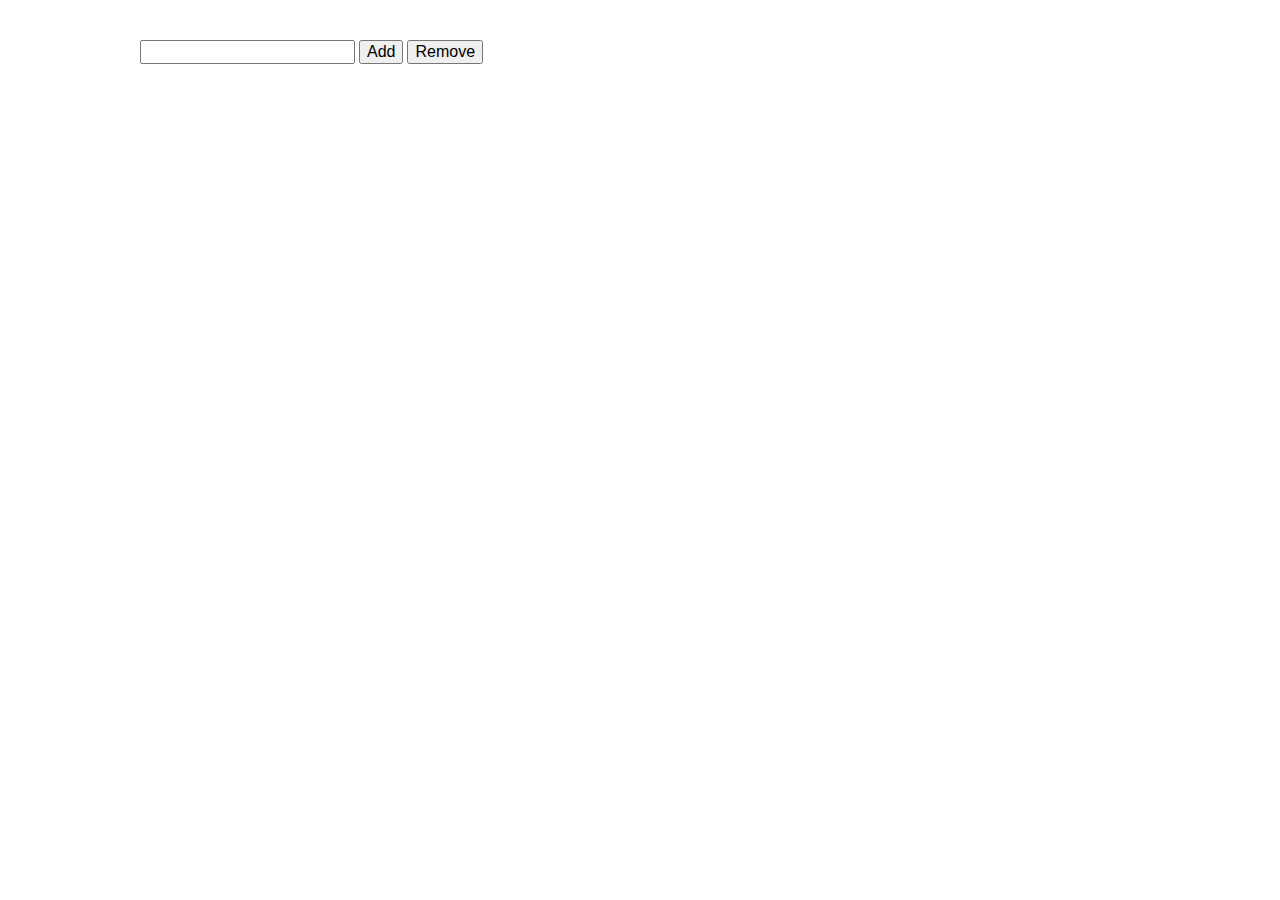
==== Test2/index.html @ f35531b2 "- add test 1, 2 ,3" ====
<!DOCTYPE html>
<html lang="en">

<head>
    <meta charset="UTF-8">
    <title>Test2</title>
    <link rel="stylesheet" href="css/custom-normalize.css">
    <link rel="stylesheet" href="css/main.css">
</head>

<body>

    <div class="container" data-component="app">
        <table data-component="table"></table>
        <input data-component="inputStr">
        <button data-component="addRowToTable">Add</button>
        <button data-component="removeSelectRow">Remove</button>
    </div>

<script src="js/table.js"></script>
<script src="js/button.js"></script>
<script src="js/app.js"></script>
</body>
</html>
---- Test2/css/main.css ----
.container{
    width: 1000px;
    margin: auto;
    padding: 20px;
}

input{
    size: 25ch;
}

table{
    margin: 10px 0px;
    width: 100%;
    border-collapse: collapse;
}

tr{
    text-align: left;
    /*border: 1px solid #000000;*/
}

td{
    padding: 5px 2px;
    /*border: 1px solid #000000;*/
}
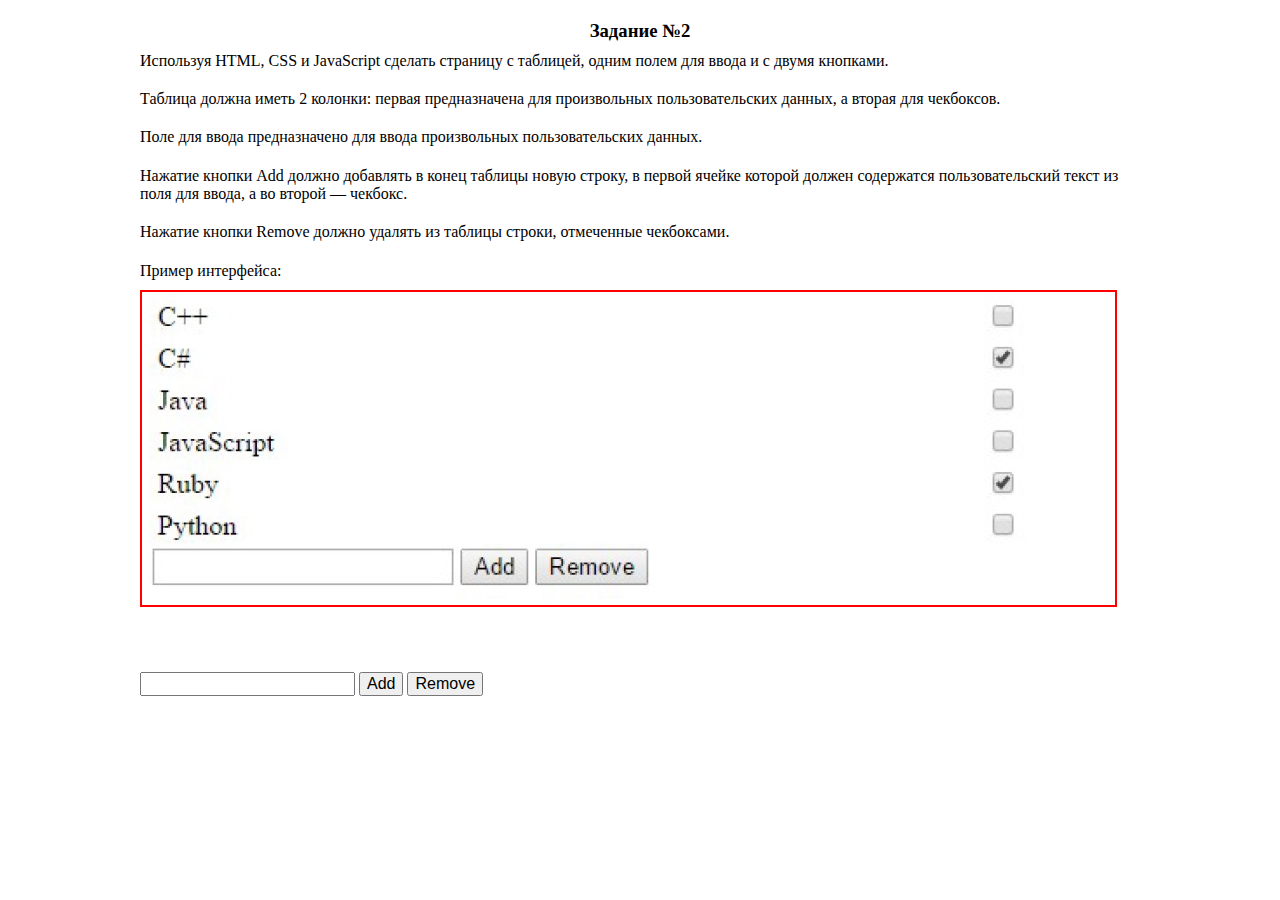
==== commit bd63a279: "- fixit bugs" ====
--- a/Test2/index.html
+++ b/Test2/index.html
@@ -10,6 +10,25 @@
 
 <body>
 
+    <header class="container">
+        <div>
+            <h3>Задание №2</h3>
+            <p>Используя HTML, CSS и JavaScript сделать страницу с таблицей, одним полем для ввода и с
+            двумя кнопками.</p>
+            <p>Таблица должна иметь 2 колонки: первая предназначена для произвольных
+            пользовательских данных, а вторая для чекбоксов.</p>
+            <p>Поле для ввода предназначено для ввода произвольных пользовательских данных.</p>
+            <p>Нажатие кнопки Add должно добавлять в конец таблицы новую строку, в первой ячейке
+            которой должен содержатся пользовательский текст из поля для ввода, а во второй —
+            чекбокс.</p>
+            <p>Нажатие кнопки Remove должно удалять из таблицы строки, отмеченные чекбоксами.</p>
+            <p>Пример интерфейса:</p>
+        </div>
+        <div>
+            <img src="img/example.jpg">
+        </div>
+    </header>
+
     <div class="container" data-component="app">
         <table data-component="table"></table>
         <input data-component="inputStr">
@@ -17,6 +36,9 @@
         <button data-component="removeSelectRow">Remove</button>
     </div>
 
+    <footer></footer>
+
+<script src="js/localArrayElement.js"></script>
 <script src="js/table.js"></script>
 <script src="js/button.js"></script>
 <script src="js/app.js"></script>
--- a/Test2/css/main.css
+++ b/Test2/css/main.css
@@ -25,3 +25,14 @@
     /*border: 1px solid #000000;*/
 }
 
+h3{
+    text-align: center;
+}
+
+p{
+    padding: 10px 0px;
+}
+
+img{
+    border: 2px solid red;
+}